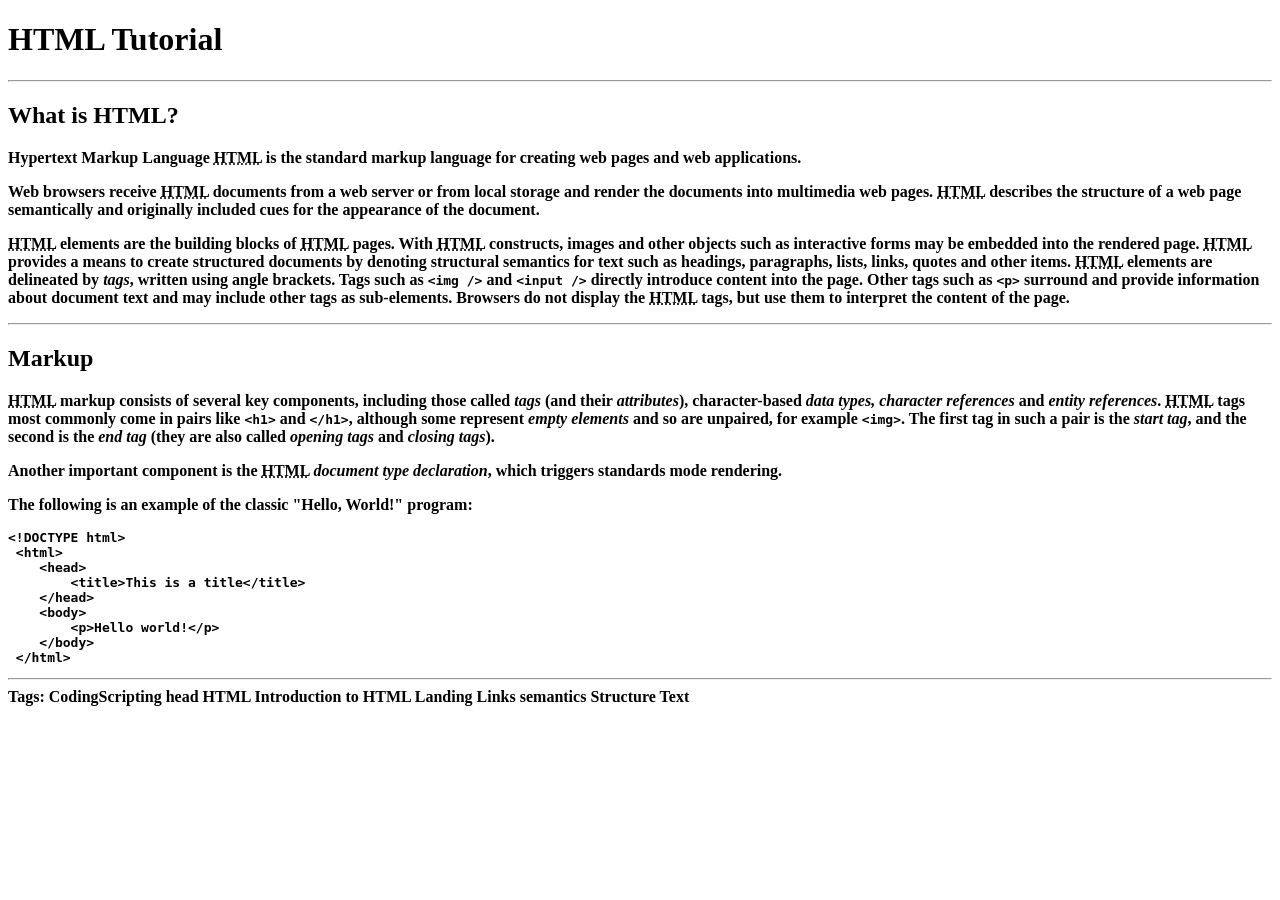
==== homework1/Task 3/index.html @ 23f886a5 "home-work" ====
<!doctype html>
<html lang="en">
  <head>
    <meta charset="UTF-8" />
    <meta name="viewport" content="width=device-width, initial-scale=1.0" />
    <title>HTML Tutorial</title>
    <link rel="stylesheet" href="style.css" />
  </head>
  <body>
    <div class="container">
      <h1>HTML Tutorial</h1>
      <hr />
      <h2>What is HTML?</h2>
      
        <strong
          >Hypertext Markup Language <abbr title="Hypertext Markup Language"
            >HTML</abbr
          </strong
       <p>
        is the standard markup language for creating web pages and web
        applications.
      </p>

      <p>
        Web browsers receive
        <abbr title="Hypertext Markup Language">HTML</abbr> documents from a web
        server or from local storage and render the documents into multimedia
        web pages. <abbr title="Hypertext Markup Language">HTML</abbr> describes
        the structure of a web page semantically and originally included cues
        for the appearance of the document.
      </p>

      <p>
        <abbr title="Hypertext Markup Language">HTML</abbr> elements are the
        building blocks of
        <abbr title="Hypertext Markup Language">HTML</abbr> pages. With
        <abbr title="Hypertext Markup Language">HTML</abbr> constructs, images
        and other objects such as interactive forms may be embedded into the
        rendered page.
        <abbr title="Hypertext Markup Language">HTML</abbr> provides a means to
        create structured documents by denoting structural semantics for text
        such as headings, paragraphs, lists, links, quotes and other items.
        <abbr title="Hypertext Markup Language">HTML</abbr> elements are
        delineated by <em>tags</em>, written using angle brackets. Tags such as
        <code>&lt;img /&gt;</code> and <code>&lt;input /&gt;</code> directly
        introduce content into the page. Other tags such as
        <code>&lt;p&gt;</code> surround and provide information about document
        text and may include other tags as sub-elements. Browsers do not display
        the <abbr title="Hypertext Markup Language">HTML</abbr> tags, but use
        them to interpret the content of the page.
      </p>

      <hr />

      <h2>Markup</h2>

      <p>
        <abbr title="Hypertext Markup Language">HTML</abbr> markup consists of
        several key components, including those called <em>tags</em> (and their
        <em>attributes</em>), character-based
        <em>data types, character references</em> and
        <em>entity references</em>.
        <abbr title="Hypertext Markup Language">HTML</abbr> tags most commonly
        come in pairs like <code>&lt;h1&gt;</code> and <code>&lt;/h1&gt;</code>,
        although some represent <em>empty elements</em> and so are unpaired, for
        example <code>&lt;img&gt;</code>. The first tag in such a pair is the
        <em>start tag</em>, and the second is the <em>end tag</em> (they are
        also called <em>opening tags</em> and <em>closing tags</em>).
      </p>

      <p>
        Another important component is the
        <abbr title="Hypertext Markup Language">HTML</abbr>
        <em>document type declaration</em>, which triggers standards mode
        rendering.
      </p>

      <p>The following is an example of the classic "Hello, World!" program:</p>

      <pre><code>&lt;!DOCTYPE html&gt;
 &lt;html&gt;
    &lt;head&gt;
        &lt;title&gt;This is a title&lt;/title&gt;
    &lt;/head&gt;
    &lt;body&gt;
        &lt;p&gt;Hello world!&lt;/p&gt;
    &lt;/body&gt;
 &lt;/html&gt;</code></pre>

      <hr />

      <div class="tags-section">
        <strong>Tags:</strong>
        <span class="section">CodingScripting</span>
        <span class="section">head</span>
        <span class="section">HTML</span>
        <span class="section">Introduction to HTML</span>
        <span class="section">Landing</span>
        <span class="section">Links semantics</span>
        <span class="section">Structure</span>
        <span class="section">Text</span>
      </div>
    </div>
  </body>
</html>
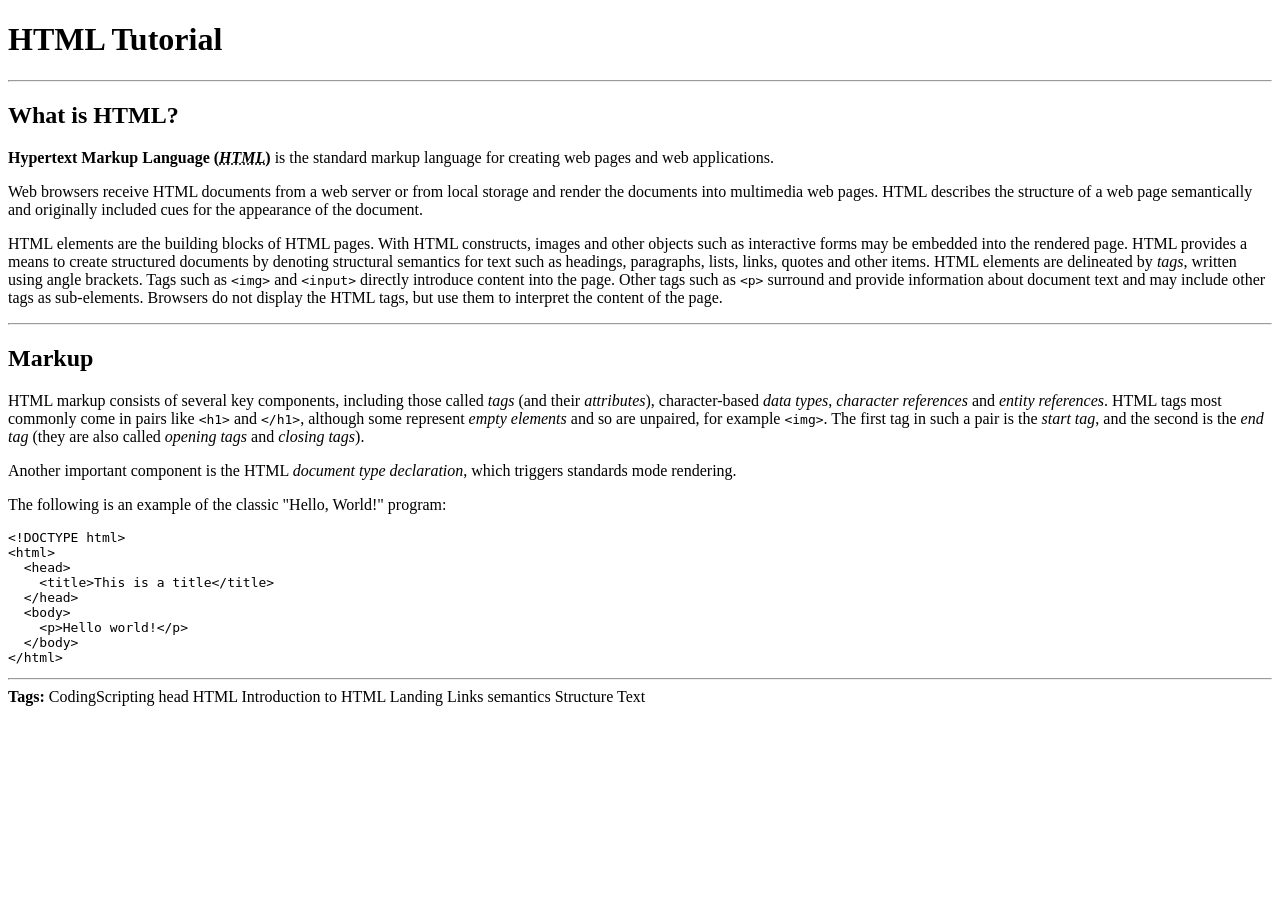
==== commit 04d64870: "homework" ====
--- a/homework1/Task 3/index.html
+++ b/homework1/Task 3/index.html
@@ -7,86 +7,69 @@
     <link rel="stylesheet" href="style.css" />
   </head>
   <body>
-    <div class="container">
+    <main class="container">
       <h1>HTML Tutorial</h1>
       <hr />
+
       <h2>What is HTML?</h2>
-      
+      <p>
         <strong
-          >Hypertext Markup Language <abbr title="Hypertext Markup Language"
-            >HTML</abbr
-          </strong
-       <p>
+          >Hypertext Markup Language (<dfn
+            ><abbr title="Hypertext Markup Language">HTML</abbr></dfn
+          >)</strong
+        >
         is the standard markup language for creating web pages and web
         applications.
       </p>
-
       <p>
-        Web browsers receive
-        <abbr title="Hypertext Markup Language">HTML</abbr> documents from a web
-        server or from local storage and render the documents into multimedia
-        web pages. <abbr title="Hypertext Markup Language">HTML</abbr> describes
-        the structure of a web page semantically and originally included cues
-        for the appearance of the document.
+        Web browsers receive HTML documents from a web server or from local
+        storage and render the documents into multimedia web pages. HTML
+        describes the structure of a web page semantically and originally
+        included cues for the appearance of the document.
       </p>
-
       <p>
-        <abbr title="Hypertext Markup Language">HTML</abbr> elements are the
-        building blocks of
-        <abbr title="Hypertext Markup Language">HTML</abbr> pages. With
-        <abbr title="Hypertext Markup Language">HTML</abbr> constructs, images
-        and other objects such as interactive forms may be embedded into the
-        rendered page.
-        <abbr title="Hypertext Markup Language">HTML</abbr> provides a means to
-        create structured documents by denoting structural semantics for text
-        such as headings, paragraphs, lists, links, quotes and other items.
-        <abbr title="Hypertext Markup Language">HTML</abbr> elements are
-        delineated by <em>tags</em>, written using angle brackets. Tags such as
-        <code>&lt;img /&gt;</code> and <code>&lt;input /&gt;</code> directly
-        introduce content into the page. Other tags such as
+        HTML elements are the building blocks of HTML pages. With HTML
+        constructs, images and other objects such as interactive forms may be
+        embedded into the rendered page. HTML provides a means to create
+        structured documents by denoting structural semantics for text such as
+        headings, paragraphs, lists, links, quotes and other items. HTML
+        elements are delineated by <em>tags</em>, written using angle brackets.
+        Tags such as <code>&lt;img&gt;</code> and <code>&lt;input&gt;</code>
+        directly introduce content into the page. Other tags such as
         <code>&lt;p&gt;</code> surround and provide information about document
         text and may include other tags as sub-elements. Browsers do not display
-        the <abbr title="Hypertext Markup Language">HTML</abbr> tags, but use
-        them to interpret the content of the page.
+        the HTML tags, but use them to interpret the content of the page.
       </p>
-
       <hr />
 
       <h2>Markup</h2>
-
       <p>
-        <abbr title="Hypertext Markup Language">HTML</abbr> markup consists of
-        several key components, including those called <em>tags</em> (and their
-        <em>attributes</em>), character-based
-        <em>data types, character references</em> and
-        <em>entity references</em>.
-        <abbr title="Hypertext Markup Language">HTML</abbr> tags most commonly
-        come in pairs like <code>&lt;h1&gt;</code> and <code>&lt;/h1&gt;</code>,
-        although some represent <em>empty elements</em> and so are unpaired, for
-        example <code>&lt;img&gt;</code>. The first tag in such a pair is the
+        HTML markup consists of several key components, including those called
+        <em>tags</em> (and their <em>attributes</em>), character-based
+        <em>data types</em>, <em>character references</em> and
+        <em>entity references</em>. HTML tags most commonly come in pairs like
+        <code>&lt;h1&gt;</code> and <code>&lt;/h1&gt;</code>, although some
+        represent <em>empty elements</em> and so are unpaired, for example
+        <code>&lt;img&gt;</code>. The first tag in such a pair is the
         <em>start tag</em>, and the second is the <em>end tag</em> (they are
         also called <em>opening tags</em> and <em>closing tags</em>).
       </p>
-
       <p>
-        Another important component is the
-        <abbr title="Hypertext Markup Language">HTML</abbr>
+        Another important component is the HTML
         <em>document type declaration</em>, which triggers standards mode
         rendering.
       </p>
-
       <p>The following is an example of the classic "Hello, World!" program:</p>
 
       <pre><code>&lt;!DOCTYPE html&gt;
- &lt;html&gt;
-    &lt;head&gt;
-        &lt;title&gt;This is a title&lt;/title&gt;
-    &lt;/head&gt;
-    &lt;body&gt;
-        &lt;p&gt;Hello world!&lt;/p&gt;
-    &lt;/body&gt;
- &lt;/html&gt;</code></pre>
-
+&lt;html&gt;
+  &lt;head&gt;
+    &lt;title&gt;This is a title&lt;/title&gt;
+  &lt;/head&gt;
+  &lt;body&gt;
+    &lt;p&gt;Hello world!&lt;/p&gt;
+  &lt;/body&gt;
+&lt;/html&gt;</code></pre>
       <hr />
 
       <div class="tags-section">
@@ -100,6 +83,6 @@
         <span class="section">Structure</span>
         <span class="section">Text</span>
       </div>
-    </div>
+    </main>
   </body>
 </html>
